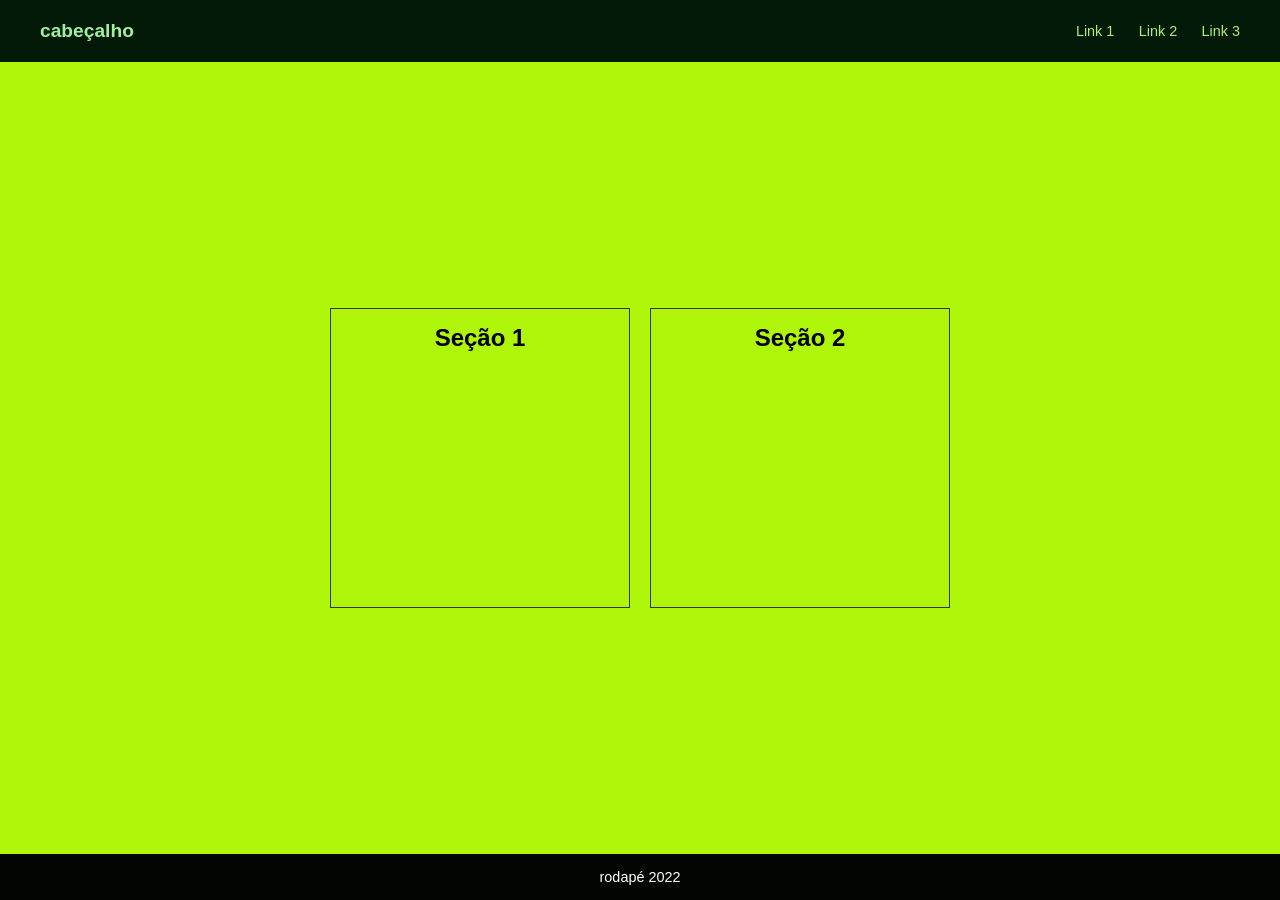
==== s07/aula 2/pratica/index.html @ a8243453 "Aula Prática - H" ====
<!DOCTYPE html>
<html lang="pt-BR">
<head>
    <meta charset="UTF-8">
    <meta name="viewport" content="width=device-width, initial-scale=1.0">
    <title>Layout 2 Colunas</title>
    <link rel="stylesheet" href="style.css">
</head>
<body>

    <header class="header">
        <div class="logo">cabeçalho</div>
        <nav class="nav">
            <a href="#">Link 1</a>
            <a href="#">Link 2</a>
            <a href="#">Link 3</a>
        </nav>
    </header>

    <main class="main-container">
        <section class="column">
            <h2>Seção 1</h2>
            </section>
        
        <section class="column">
            <h2>Seção 2</h2>
            </section>
    </main>

    <footer class="footer">
        <p>rodapé 2022</p>
    </footer>

</body>
</html>
---- s07/aula 2/pratica/style.css ----
/* Reset básico para zerar margens padrão */
* {
    margin: 0;
    padding: 0;
    box-sizing: border-box;
}

body {
    font-family: Arial, sans-serif;
    display: flex;
    flex-direction: column;
    min-height: 100vh; /* Garante que o rodapé fique sempre embaixo */
    background-color: #aff60b;
}

/* --- Cabeçalho --- */
.header {
    background-color: #021907; /* Tom de azul escuro similar ao da foto */
    color: rgb(157, 241, 161);
    padding: 20px 40px;
    display: flex;
    justify-content: space-between; /* Empurra o logo para a esquerda e links para a direita */
    align-items: center;
}

.header .logo {
    font-weight: bold;
    font-size: 1.2rem;
}

.header .nav a {
    color: rgb(172, 242, 102);
    text-decoration: none;
    margin-left: 20px;
    font-size: 0.9rem;
}

.header .nav a:hover {
    text-decoration: underline;
}

/* --- Área Central (As 2 Colunas) --- */
.main-container {
    flex: 1; /* Faz essa área ocupar todo o espaço restante entre header e footer */
    display: flex;
    justify-content: center; /* Centraliza as colunas horizontalmente */
    align-items: center;     /* Centraliza as colunas verticalmente */
    gap: 20px;               /* Espaçamento entre as duas colunas */
    padding: 40px;
}

.column {
    border: 1px solid #333;  /* Borda escura igual à imagem */
    width: 300px;            /* Largura de cada caixa */
    height: 300px;           /* Altura de cada caixa */
    padding: 15px;
    text-align: center;
}

/* --- Rodapé --- */
.footer {
    background-color: #010600;
    color: white;
    text-align: center;
    padding: 15px;
    font-size: 0.9rem;
}

/* Responsividade: Se a tela for pequena (celular), as colunas ficam uma abaixo da outra */
@media (max-width: 768px) {
    .main-container {
        flex-direction: column;
        padding: 20px;
    }
    
    .header {
        flex-direction: column;
        gap: 10px;
    }
    
    .header .nav a {
        margin: 0 10px;
    }
}
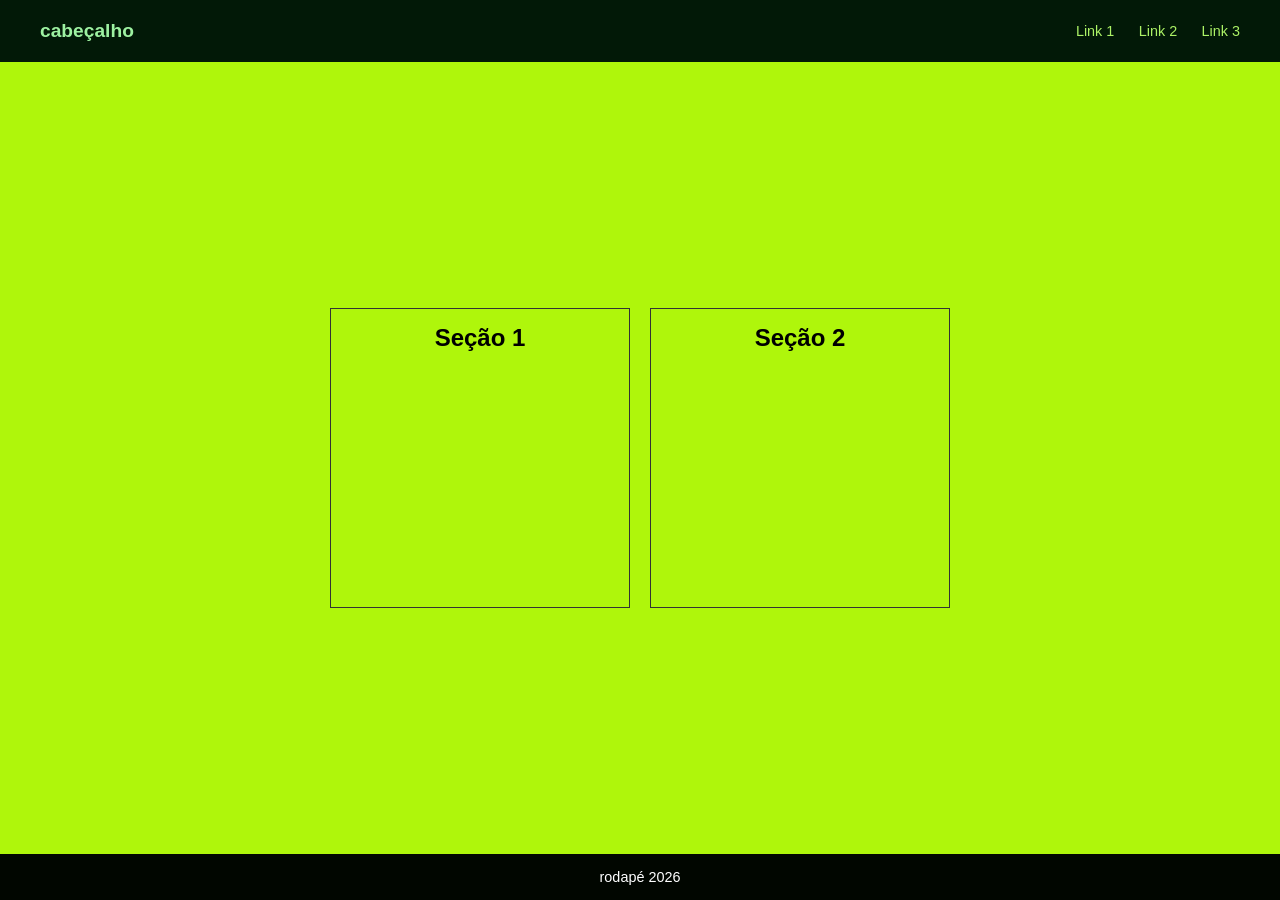
==== commit bdf9fe40: "feat: atualização rodapé para 2026" ====
--- a/s07/aula 2/pratica/index.html
+++ b/s07/aula 2/pratica/index.html
@@ -28,7 +28,7 @@
     </main>
 
     <footer class="footer">
-        <p>rodapé 2022</p>
+        <p>rodapé 2026</p>
     </footer>
 
 </body>
